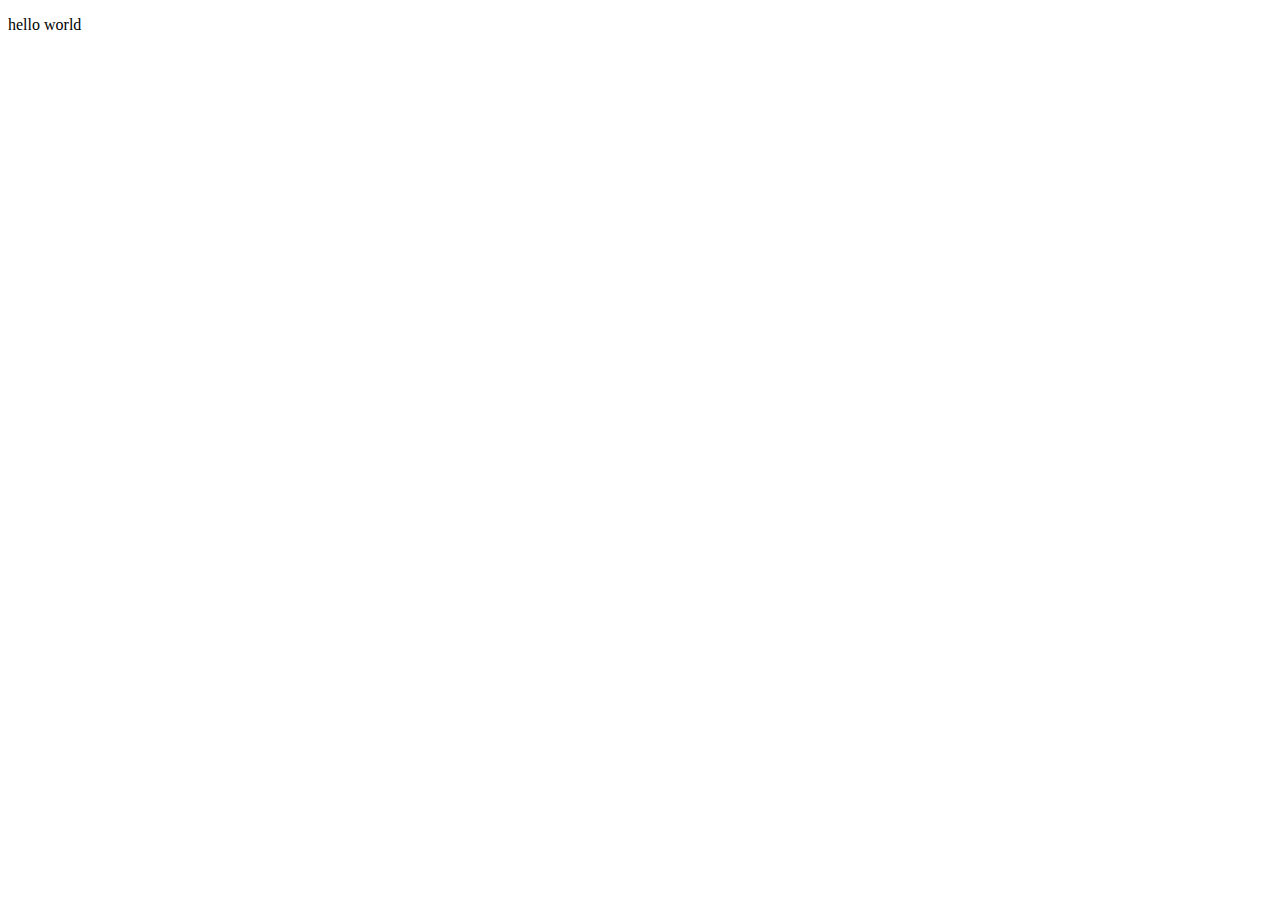
==== src/main/resources/templates/index.html @ 196d19c4 "initialized project with index page" ====
<!DOCTYPE html>
<html lang="en" xmlns:th="https://www.thymeleaf.org/">
<head th:replace="fragments :: head">
</head>
<body>
<header th:replace="fragments :: header"></header>
<div class="container">
    <p>hello world</p>
</div>
</body>
</html>
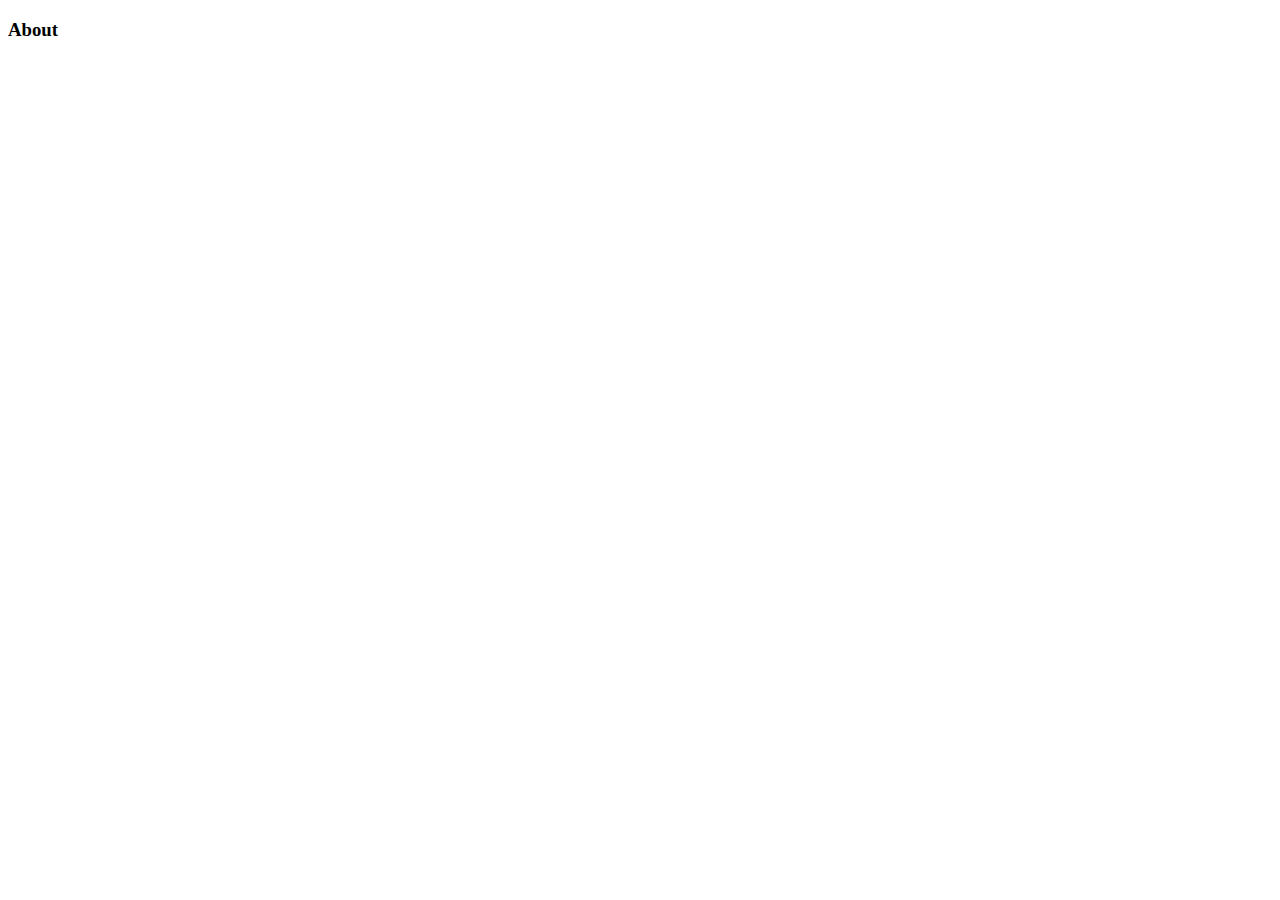
==== commit 68b25948: "began work on art repository" ====
--- a/src/main/resources/templates/index.html
+++ b/src/main/resources/templates/index.html
@@ -3,9 +3,15 @@
 <head th:replace="fragments :: head">
 </head>
 <body>
+
 <header th:replace="fragments :: header"></header>
-<div class="container">
-    <p>hello world</p>
+<div class="container-fluid">
+    <div class="row">
+        <div class="col-xs-12">
+            <h3>About</h3>
+            <p></p>
+        </div>
+    </div>
 </div>
 </body>
 </html>